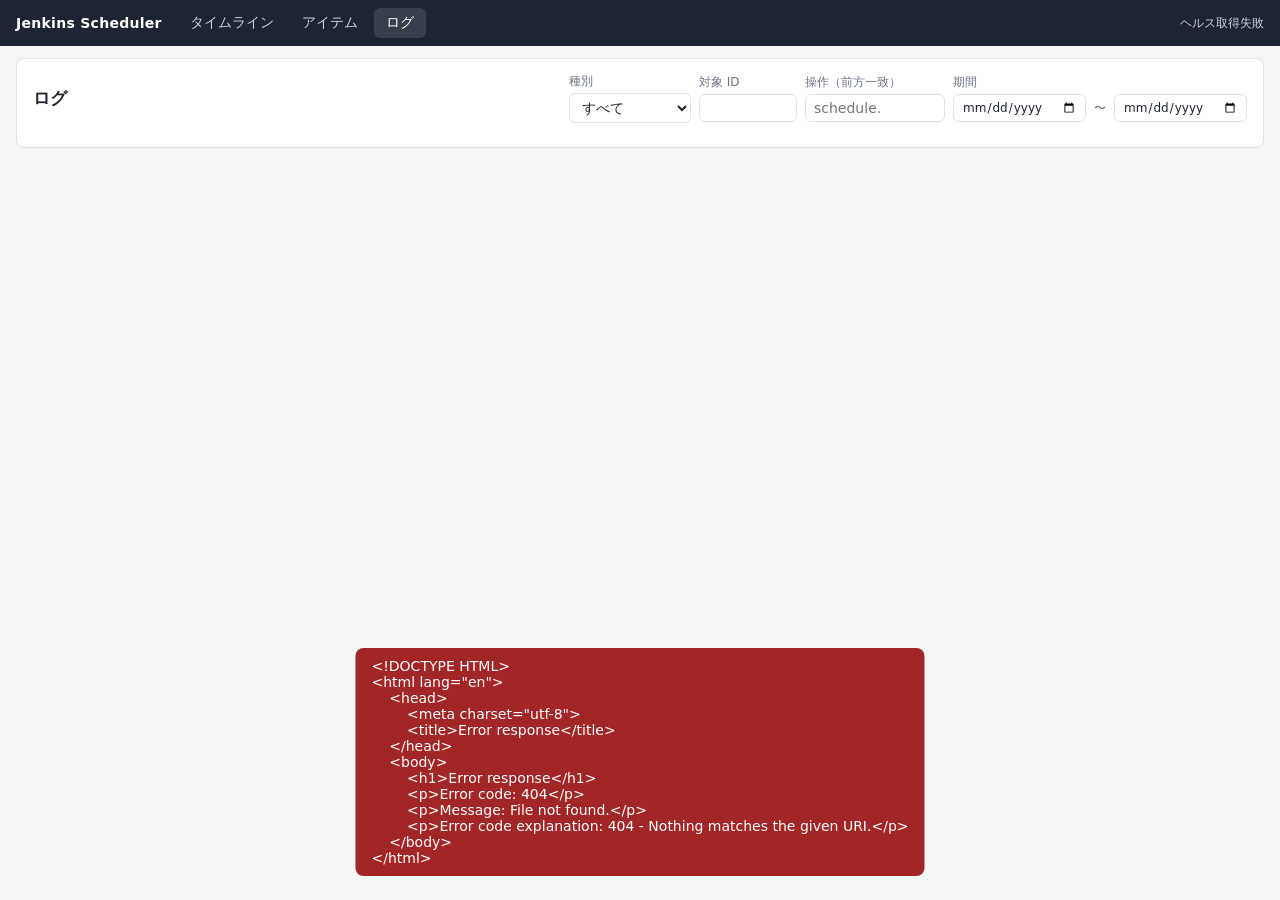
==== static/audit.html @ 4ce23c79 "Jenkins Scheduler の最初のバージョン Jenkins ジョブを決まった時刻にパラメータ付きでキックするツール。 タイムライン（横・縦表示）でスケジュールと自由記入の予定・メモを管理す" ====
<!doctype html>
<html lang="ja">
<head>
  <meta charset="utf-8">
  <meta name="viewport" content="width=device-width, initial-scale=1">
  <title>ログ - Jenkins Scheduler</title>
  <link rel="stylesheet" href="/static/app.css">
</head>
<body class="page-narrow">
  <main>
    <section class="card">
      <div class="card-head">
        <h2>ログ</h2>
        <div class="row wrap">
          <label class="field"><span>種別</span>
            <select id="f-type">
              <option value="">すべて</option>
              <option value="schedule">スケジュール</option>
              <option value="run">run</option>
              <option value="target">アイテム</option>
              <option value="category">カテゴリ</option>
              <option value="system">システム</option>
            </select>
          </label>
          <label class="field"><span>対象 ID</span><input type="number" id="f-target" style="width:7em"></label>
          <label class="field"><span>操作（前方一致）</span><input type="text" id="f-action" placeholder="schedule." style="width:10em"></label>
          <label class="field"><span>期間</span><span class="row"><input type="date" id="f-from"> 〜 <input type="date" id="f-to"></span></label>
        </div>
      </div>
      <div id="audit-list"></div>
    </section>
  </main>
  <script src="/static/common.js"></script>
  <script src="/static/audit.js"></script>
</body>
</html>
---- static/app.css ----
:root {
  --bg: #f5f6f8;
  --panel: #ffffff;
  --fg: #1f2430;
  --muted: #6b7385;
  --line: #dde1e8;
  --accent: #2f6fde;
  --accent-weak: #e8f0fd;
  --danger: #c93a3a;
  --warn: #d99a00;
  --ok: #2e9b55;
  --sat: #eef4ff;
  --sun: #fff0f0;

  --rs-scheduled: #8a94a6;
  --rs-holding: #e8871e;
  --rs-running: #2f6fde;
  --rs-success: #2e9b55;
  --rs-unstable: #e0b400;
  --rs-failure: #d64545;
  --rs-aborted: #555b66;
  --rs-missed: #9b7ccc;
  --rs-cancelled: #c3c8d1;
}

* { box-sizing: border-box; }
[hidden] { display: none !important; }
html, body { margin: 0; height: 100%; }
body {
  font-family: "Segoe UI", "Yu Gothic UI", "Meiryo", "Hiragino Sans", system-ui, sans-serif;
  font-size: 14px;
  color: var(--fg);
  background: var(--bg);
}
a { color: var(--accent); }
code, .mono { font-family: Consolas, "SFMono-Regular", Menlo, monospace; font-size: 12.5px; }
h2 { font-size: 17px; margin: 0; }
h3 { font-size: 14px; margin: 16px 0 6px; }
.muted { color: var(--muted); }
.small { font-size: 12px; }
.pre { white-space: pre-wrap; word-break: break-word; }
.red { color: var(--danger); }
.orange { color: var(--rs-holding); }
.error-text { color: var(--danger); white-space: pre-wrap; }
.ok-text { color: var(--ok); font-weight: 600; }
.hint { color: var(--muted); font-size: 12px; }

/* ---- top bar ---- */
.topbar {
  display: flex; align-items: center; gap: 24px;
  height: 46px; padding: 0 16px;
  background: #1d2433; color: #fff;
}
.brand { font-weight: 700; letter-spacing: .02em; }
.topbar nav { display: flex; gap: 4px; }
.topbar nav a { color: #c9d1e3; text-decoration: none; padding: 6px 12px; border-radius: 6px; }
.topbar nav a.active, .topbar nav a:hover { background: rgba(255,255,255,.12); color: #fff; }
.health { margin-left: auto; font-size: 12px; color: #c9d1e3; display: flex; align-items: center; gap: 6px; cursor: default; }
.dot { width: 8px; height: 8px; border-radius: 50%; display: inline-block; }
.dot.ok { background: #4cd17a; }
.dot.ng { background: #ff5b5b; }
.badge.mock { background: #f0b429; color: #1d2433; font-weight: 700; padding: 1px 6px; border-radius: 4px; font-size: 11px; }

main { padding: 12px 16px; }
.page-narrow main { max-width: 1280px; margin: 0 auto; }

/* ---- controls ---- */
.toolbar { display: flex; align-items: center; gap: 10px; flex-wrap: wrap; margin-bottom: 10px; }
.btn {
  border: 1px solid var(--line); background: #fff; color: var(--fg);
  padding: 5px 12px; border-radius: 6px; cursor: pointer; font: inherit; line-height: 1.4;
}
.btn:hover { background: #f0f2f6; }
.btn:disabled { opacity: .5; cursor: not-allowed; }
.btn.primary { background: var(--accent); border-color: var(--accent); color: #fff; }
.btn.primary:hover { background: #255fc4; }
.btn.danger { color: var(--danger); border-color: #ecc5c5; }
.btn.danger:hover { background: #fdf0f0; }
.btn.small { padding: 2px 8px; font-size: 12px; }
.btn-group { display: inline-flex; }
.btn-group .btn { border-radius: 0; margin-left: -1px; }
.btn-group .btn:first-child { border-radius: 6px 0 0 6px; margin-left: 0; }
.btn-group .btn:last-child { border-radius: 0 6px 6px 0; }
.icon-btn { border: 0; background: transparent; font-size: 22px; line-height: 1; cursor: pointer; color: var(--muted); padding: 0 4px; }
.check { display: inline-flex; align-items: center; gap: 6px; cursor: pointer; }
input[type=text], input[type=date], input[type=time], input[type=datetime-local], input[type=number], input[type=password], select, textarea {
  font: inherit; padding: 5px 8px; border: 1px solid var(--line); border-radius: 6px; background: #fff; color: var(--fg);
}
textarea { width: 100%; resize: vertical; }
input:focus, select:focus, textarea:focus { outline: 2px solid var(--accent-weak); border-color: var(--accent); }
.row { display: flex; align-items: center; gap: 8px; }
.row.wrap { flex-wrap: wrap; }
.actions { display: flex; flex-wrap: wrap; gap: 6px; margin: 10px 0; }
.actions.end { justify-content: flex-end; }

.legend { display: flex; gap: 10px; margin-left: auto; font-size: 12px; color: var(--muted); flex-wrap: wrap; }
.legend-item { display: inline-flex; align-items: center; gap: 4px; }
.legend-dot { width: 10px; height: 10px; border-radius: 50%; display: inline-block; background: var(--c); border: 2px solid var(--c); }
/* タイムライン上の予定の点（白抜き）と同じ見た目にする */
.legend-dot.rs-scheduled { background: #fff; }
.legend-bar { width: 18px; height: 10px; border-radius: 3px; display: inline-block; border: 1.5px dashed #8a94a6; }
.legend-bar.hatch-warning { border: 1.5px solid var(--warn); background: repeating-linear-gradient(-45deg, rgba(230,160,0,.5) 0 3px, #fff4cd 3px 6px); }
.legend-bar.hatch-error { border: 1.5px solid var(--danger); background: repeating-linear-gradient(-45deg, rgba(214,69,69,.5) 0 3px, #fde4e4 3px 6px); }

/* status colors (chip / point / legend) */
.rs-scheduled { --c: var(--rs-scheduled); }
.rs-holding { --c: var(--rs-holding); }
.rs-queued, .rs-running { --c: var(--rs-running); }
.rs-success { --c: var(--rs-success); }
.rs-unstable { --c: var(--rs-unstable); }
.rs-failure { --c: var(--rs-failure); }
.rs-aborted { --c: var(--rs-aborted); }
.rs-skipped, .rs-missed { --c: var(--rs-missed); }
.rs-cancelled { --c: var(--rs-cancelled); }

.chip { display: inline-block; padding: 1px 8px; border-radius: 10px; font-size: 12px; font-weight: 600; background: #eef0f4; color: var(--fg); vertical-align: middle; }
.chip[class*=" rs-"] { background: color-mix(in srgb, var(--c) 16%, #fff); color: color-mix(in srgb, var(--c) 75%, #000); }
.chip.st-draft { background: #eef0f4; color: #555; border: 1px dashed #9aa3b3; }
.chip.st-active { background: #e3f5ea; color: #1f7a41; }
.chip.st-paused { background: #fff3d6; color: #8a6200; }
.chip.st-ended, .chip.st-cancelled { background: #eceef1; color: #777; }

/* ---- timeline ---- */
#timeline { background: var(--panel); border: 1px solid var(--line); border-radius: 8px; overflow: hidden; user-select: none; }
.vis-timeline { border: 0 !important; font-family: inherit; }
.vis-labelset .vis-label { color: var(--fg); }
.vis-label.grp-category { background: #eef1f6; font-weight: 700; }
.vis-label.grp-category .vis-inner { padding: 6px 8px; }
.vis-foreground .vis-group.grp-category, .vis-background .vis-group.grp-category { background: #f7f8fb; }
.vis-label.grp-target .vis-inner { padding: 5px 8px 5px 18px; min-width: 190px; }
.vis-label.disabled { opacity: .5; }
.grp-target-inner { display: flex; align-items: center; gap: 6px; }
.swatch { width: 10px; height: 10px; border-radius: 3px; flex: none; }
.pin { font-size: 10px; opacity: .7; }
.warn-icon { font-size: 12px; cursor: help; }
.warn-icon.err { color: var(--danger); }
.warn-icon.warn { color: var(--warn); }
.vis-item.vis-background.bg-sat { background: var(--sat); }
.vis-item.vis-background.bg-sun { background: var(--sun); }
.vis-time-axis .vis-text { color: var(--muted); }
.vis-current-time { background: var(--danger); width: 2px; }

.vis-item.sched {
  --c: #4e79a7;
  background: color-mix(in srgb, var(--c) 22%, #fff);
  border: 1.5px solid var(--c);
  border-radius: 5px;
  color: var(--fg);
  font-size: 12px;
  min-height: 24px;
}
.vis-item.sched .vis-item-content { padding: 3px 6px; white-space: nowrap; }
.vis-item.sched .ttl { font-weight: 600; }
.vis-item.sched .sub { color: var(--muted); margin-left: 4px; }
.vis-item.sched .inf { font-weight: 700; color: color-mix(in srgb, var(--c) 70%, #000); }
.vis-item.sched .counts { margin-left: 8px; color: var(--muted); font-size: 11px; }
.vis-item.sched .st-tag { font-size: 10px; background: rgba(0,0,0,.08); border-radius: 3px; padding: 0 4px; margin-right: 4px; }
.vis-item.sched.st-draft { background: repeating-linear-gradient(45deg, #fff, #fff 6px, color-mix(in srgb, var(--c) 12%, #fff) 6px, color-mix(in srgb, var(--c) 12%, #fff) 12px); border-style: dashed; }
.vis-item.sched.st-paused { opacity: .7; border-style: dotted; }
.vis-item.sched.st-ended { opacity: .45; }
.vis-item.sched.infinite { border-right-style: dashed; border-top-right-radius: 0; border-bottom-right-radius: 0; }
/* 警告・エラーは網掛け（斜線）で塗りつぶして目立たせる */
.vis-item.sched.has-warning {
  background: repeating-linear-gradient(-45deg, rgba(230, 160, 0, .38) 0 5px, rgba(255, 244, 205, .95) 5px 10px);
  border: 2px solid var(--warn);
}
.vis-item.sched.has-error {
  background: repeating-linear-gradient(-45deg, rgba(214, 69, 69, .40) 0 5px, rgba(253, 228, 228, .95) 5px 10px);
  border: 2px solid var(--danger);
}
.vis-item.sched.has-warning .ttl, .vis-item.sched.has-error .ttl { background: rgba(255,255,255,.85); padding: 0 3px; border-radius: 3px; }
.vis-item.sched.has-error .ttl { color: #8f1f1f; }
.vis-item.sched.vis-selected, .vis-item.sched.is-open { border-color: #1d2433; box-shadow: 0 0 0 2px rgba(47,111,222,.35); z-index: 3; }
.vis-item.sched.new-range { --c: var(--accent); border-style: dashed; background: var(--accent-weak); }
.badge-dot { display: inline-flex; align-items: center; justify-content: center; width: 15px; height: 15px; border-radius: 50%; font-size: 10px; font-weight: 800; color: #fff; margin-right: 4px; vertical-align: 1px; }
.badge-dot.error { background: var(--danger); }
.badge-dot.warning { background: var(--warn); }

.vis-item.vis-point.run { border: 0; background: transparent; }
.vis-item.vis-point.run .vis-dot { border-color: var(--c); background: var(--c); border-width: 5px; border-radius: 6px; top: 0; }
.vis-item.vis-point.run.rs-scheduled .vis-dot { background: #fff; border-width: 2px; padding: 3px; }
.vis-item.vis-point.run.rs-running .vis-dot, .vis-item.vis-point.run.rs-queued .vis-dot { animation: pulse 1.2s infinite; }
.vis-item.vis-point.run .vis-item-content { display: none; }
@keyframes pulse { 50% { opacity: .35; } }
.vis-tooltip { font-family: inherit !important; font-size: 12px !important; border-radius: 6px !important; padding: 6px 8px !important; box-shadow: 0 4px 14px rgba(0,0,0,.15) !important; }

/* ---- side panel ---- */
.panel {
  position: fixed; top: 46px; right: 0; bottom: 0; width: min(560px, 100vw);
  background: var(--panel); border-left: 1px solid var(--line);
  box-shadow: -8px 0 24px rgba(0,0,0,.08); overflow-y: auto; padding: 14px 18px 40px; z-index: 20;
}
.panel.hidden { display: none; }
.panel-header { display: flex; justify-content: space-between; align-items: flex-start; gap: 12px; }
.tabs { display: flex; gap: 2px; border-bottom: 1px solid var(--line); margin-top: 10px; }
.tab { border: 0; background: transparent; padding: 8px 14px; cursor: pointer; font: inherit; color: var(--muted); border-bottom: 2px solid transparent; }
.tab.active { color: var(--accent); border-bottom-color: var(--accent); font-weight: 600; }
.panel-body { padding-top: 12px; }

.form { display: flex; flex-direction: column; gap: 10px; }
.field { display: flex; flex-direction: column; gap: 3px; }
.field > span { font-size: 12px; color: var(--muted); }
.subsection { border-left: 3px solid var(--accent-weak); padding-left: 10px; display: flex; flex-direction: column; gap: 6px; }
.cron-preview ol { margin: 4px 0 0; padding-left: 22px; font-family: Consolas, Menlo, monospace; font-size: 12.5px; }
.kv { display: grid; grid-template-columns: max-content 1fr; gap: 4px 14px; margin: 6px 0 12px; font-size: 13px; }
.kv dt { color: var(--muted); }
.kv dd { margin: 0; }

.issues { list-style: none; padding: 0; margin: 8px 0; display: flex; flex-direction: column; gap: 4px; }
.issues li { padding: 6px 10px; border-radius: 5px; font-size: 12.5px; border-left: 4px solid transparent; }
.issue-error { background: repeating-linear-gradient(-45deg, #fde4e4 0 6px, #fbd3d3 6px 12px); color: #7d1717; border-left-color: var(--danger); }
.issue-warning { background: repeating-linear-gradient(-45deg, #fff4cd 0 6px, #ffeaa8 6px 12px); color: #5e4500; border-left-color: var(--warn); }
.issue-info { border-left-color: #8fb0e0; }
.issue-info { background: #eef3fb; color: #2b4a7a; }

.param { border: 1px solid var(--line); border-radius: 6px; padding: 8px 10px; margin-bottom: 8px; display: flex; flex-direction: column; gap: 5px; }
.param.has-error { border-color: #e7a3a3; }
.param.has-warning { border-color: #ecd28a; }
.param-head { display: flex; align-items: baseline; gap: 8px; flex-wrap: wrap; }
.param-input { width: 100%; }
.param-input.is-default { color: var(--muted); background: #fafbfc; }
.param-foot code.preview { background: var(--accent-weak); padding: 0 4px; border-radius: 3px; }
.vars { margin: 10px 0; }
.vars summary { cursor: pointer; color: var(--accent); }

.table { width: 100%; border-collapse: collapse; }
.table th, .table td { text-align: left; padding: 6px 8px; border-bottom: 1px solid var(--line); vertical-align: top; }
.table th { font-size: 12px; color: var(--muted); font-weight: 600; background: #fafbfc; }
.table.small td, .table.small th { padding: 4px 6px; font-size: 12.5px; }
.table tr.focus td { background: #fff8db; }
.table.runs td:last-child { white-space: nowrap; }

/* ---- modal ---- */
.modal-backdrop { position: fixed; inset: 0; background: rgba(20,25,35,.38); display: flex; align-items: flex-start; justify-content: center; padding: 60px 16px; z-index: 50; overflow-y: auto; }
.modal { background: #fff; border-radius: 10px; width: min(620px, 100%); box-shadow: 0 20px 60px rgba(0,0,0,.25); }
.modal-header { display: flex; justify-content: space-between; align-items: center; padding: 14px 18px; border-bottom: 1px solid var(--line); }
.modal-body { padding: 14px 18px; max-height: calc(100vh - 220px); overflow-y: auto; }
.modal-footer { display: flex; justify-content: flex-end; gap: 8px; padding: 12px 18px; border-top: 1px solid var(--line); }

#toast { position: fixed; left: 50%; bottom: 24px; transform: translateX(-50%) translateY(20px); background: #1d2433; color: #fff; padding: 10px 16px; border-radius: 8px; opacity: 0; pointer-events: none; transition: all .2s; z-index: 100; max-width: min(720px, 90vw); white-space: pre-wrap; }
#toast.show { opacity: 1; transform: translateX(-50%); }
#toast.error { background: #a32626; }

/* ---- targets / audit ---- */
.card { background: var(--panel); border: 1px solid var(--line); border-radius: 8px; padding: 14px 16px; margin-bottom: 14px; }
.card h2 { margin-bottom: 10px; }
.card-head { display: flex; align-items: center; gap: 10px; justify-content: space-between; margin-bottom: 10px; }
.card-head h2 { margin: 0; }
.job-results { max-height: 220px; overflow-y: auto; border: 1px solid var(--line); border-radius: 6px; margin-top: 6px; }
.job-results div { padding: 5px 10px; cursor: pointer; font-family: Consolas, Menlo, monospace; font-size: 12.5px; }
.job-results div:hover { background: var(--accent-weak); }
.job-results div.registered { color: var(--muted); cursor: default; }
.targets-table input[type=text] { width: 100%; min-width: 120px; }
.targets-table input[type=color] { width: 32px; height: 26px; padding: 0; border: 1px solid var(--line); border-radius: 4px; background: #fff; }
.cat-row { display: flex; align-items: center; gap: 8px; padding: 4px 0; }
.cat-title td { background: #eef1f6; font-weight: 700; }
.status-ok { color: var(--ok); }
.status-err { color: var(--danger); }
.status-warn { color: var(--warn); }
details.json summary { cursor: pointer; color: var(--accent); }
details.json pre { margin: 4px 0 0; font-size: 12px; background: #f6f7f9; padding: 6px 8px; border-radius: 4px; max-width: 640px; overflow-x: auto; }

@media (max-width: 800px) {
  .hint { display: none; }
  .legend { margin-left: 0; }
}
.table-wrap { overflow-x: auto; }
.btn, .table th, .chip { white-space: nowrap; }
.targets-table td.small { white-space: nowrap; }
.targets-table td.mono { word-break: break-all; min-width: 160px; }
.targets-table td .small { white-space: nowrap; }
.audit-table td:nth-child(-n+4) { white-space: nowrap; }
.audit-table details.json summary { word-break: break-all; }

/* アイテムの予定一覧 */
.vis-label.grp-target { cursor: pointer; }
.vis-label.grp-target:hover { background: var(--accent-weak); }
.back-link { color: var(--muted); text-decoration: none; }
.back-link:hover { color: var(--accent); text-decoration: underline; }
.sched-list { display: flex; flex-direction: column; gap: 6px; }
.sched-row {
  --c: #8a94a6;
  text-align: left; font: inherit; color: var(--fg); cursor: pointer;
  background: #fff; border: 1px solid var(--line); border-left: 4px solid var(--c);
  border-radius: 6px; padding: 8px 10px; display: flex; flex-direction: column; gap: 3px;
}
.sched-row:hover { background: #f7f9fc; border-color: var(--accent); border-left-color: var(--c); }
.sched-row.st-draft { border-left-style: dashed; }
.sched-row.st-ended, .sched-row.st-cancelled { opacity: .6; }
.sched-row-head { display: flex; align-items: center; gap: 8px; }
tr.clickable { cursor: pointer; }
tr.clickable:hover td { background: #f7f9fc; }

/* ---- 表示切り替えスイッチ ---- */
.switch { display: inline-flex; align-items: center; gap: 8px; cursor: pointer; user-select: none; }
.switch input { position: absolute; opacity: 0; width: 0; height: 0; }
.switch-track { width: 34px; height: 20px; border-radius: 10px; background: #c9cfd9; position: relative; transition: background .15s; flex: none; }
.switch-thumb { position: absolute; top: 2px; left: 2px; width: 16px; height: 16px; border-radius: 50%; background: #fff; box-shadow: 0 1px 2px rgba(0,0,0,.25); transition: transform .15s; }
.switch input:checked + .switch-track { background: var(--accent); }
.switch input:checked + .switch-track .switch-thumb { transform: translateX(14px); }
.switch input:focus-visible + .switch-track { outline: 2px solid var(--accent); outline-offset: 2px; }

/* ---- 縦表示（行=日付・列=アイテム） ---- */
#vgrid { background: var(--panel); border: 1px solid var(--line); border-radius: 8px; overflow: auto; user-select: none; }
.v-table { border-collapse: separate; border-spacing: 0; min-width: 100%; font-size: 12px; }
.v-table thead th { position: sticky; background: #f3f5f9; z-index: 3; border-bottom: 1px solid var(--line); font-weight: 600; white-space: nowrap; }
.v-table thead tr:first-child th { top: 0; height: 30px; }
.v-table thead tr:nth-child(2) th { top: 30px; }
.v-corner { left: 0; z-index: 5 !important; width: 96px; min-width: 96px; text-align: left; padding: 0 10px; border-right: 1px solid var(--line); }
.v-cat-head { cursor: pointer; text-align: left; padding: 0 10px; background: #e9edf4 !important; border-left: 1px solid var(--line); }
.v-cat-head.collapsed, .v-collapsed-cell { min-width: 92px; width: 1%; } /* 余った幅は展開している列に回す */
.v-cat-head.collapsed { white-space: nowrap; padding: 4px 10px; vertical-align: middle; }
.v-item-head { min-width: 150px; padding: 6px 8px; text-align: left; cursor: pointer; border-left: 1px solid var(--line); }
.v-item-head:hover { background: var(--accent-weak) !important; }
.v-item-head.disabled { opacity: .5; }
.v-item-head .swatch { display: inline-block; margin-right: 5px; vertical-align: -1px; }
.v-item-name { font-weight: 600; }

.v-date { position: sticky; left: 0; z-index: 2; background: #fff; text-align: left; padding: 4px 10px; font-weight: 600; white-space: nowrap; border-right: 1px solid var(--line); border-top: 1px solid #eef0f4; vertical-align: top; }
.v-dow { font-weight: 400; color: var(--muted); margin-left: 2px; }
.v-month { display: block; font-size: 10.5px; color: var(--muted); font-weight: 600; }
.v-today { display: inline-block; margin-left: 4px; font-size: 10px; background: var(--danger); color: #fff; border-radius: 3px; padding: 0 4px; vertical-align: 1px; }
tr.sat .v-date, tr.sat td.v-cell { background: var(--sat); }
tr.sun .v-date, tr.sun td.v-cell { background: var(--sun); }
tr.sun .v-dow { color: var(--danger); }
tr.sat .v-dow { color: var(--accent); }
tr.today .v-date { box-shadow: inset 3px 0 0 var(--danger); }
tr.today td.v-cell { box-shadow: inset 0 1px 0 rgba(201,58,58,.45), inset 0 -1px 0 rgba(201,58,58,.45); }
tr.month-start .v-date, tr.month-start td { border-top: 2px solid #c9cfd9; }

td.v-cell { position: relative; min-width: 150px; height: 28px; padding: 3px 4px; vertical-align: top; border-left: 1px solid #eef0f4; border-top: 1px solid #eef0f4; background: #fff; }
td.v-cell.disabled { opacity: .55; }
td.v-cell.sel { background: var(--accent-weak) !important; box-shadow: inset 2px 0 0 var(--accent), inset -2px 0 0 var(--accent); }
td.v-collapsed-cell { border-left: 1px solid var(--line); border-top: 1px solid #eef0f4; background: #f4f6f9; cursor: pointer; text-align: center; vertical-align: top; padding: 4px 2px; }
td.v-collapsed-cell:hover { background: var(--accent-weak); }
.v-sum { display: inline-block; font-size: 11px; font-weight: 600; padding: 0 6px; border-radius: 9px; background: color-mix(in srgb, var(--c) 16%, #fff); color: color-mix(in srgb, var(--c) 75%, #000); }

.v-stripe { position: absolute; top: -1px; bottom: -1px; width: 7px; background: var(--c, #8a94a6); cursor: pointer; z-index: 1; }
.v-stripe.is-start { top: 3px; border-top-left-radius: 4px; border-top-right-radius: 4px; }
.v-stripe.is-end { bottom: 3px; border-bottom-left-radius: 4px; border-bottom-right-radius: 4px; }
.v-stripe.st-draft { background: repeating-linear-gradient(180deg, var(--c, #8a94a6) 0 4px, transparent 4px 7px); }
.v-stripe.st-paused { opacity: .55; }
.v-stripe.st-ended { opacity: .35; }
.v-stripe:hover { filter: brightness(.85); }
.v-content { display: flex; flex-direction: column; gap: 2px; }
.v-label { display: inline-block; align-self: flex-start; max-width: 100%; overflow: hidden; text-overflow: ellipsis; white-space: nowrap; font-weight: 600; padding: 0 5px; border-radius: 4px; cursor: pointer; background: color-mix(in srgb, var(--c, #8a94a6) 18%, #fff); border: 1px solid color-mix(in srgb, var(--c, #8a94a6) 60%, #fff); }
.v-label.st-draft { border-style: dashed; background: #fff; }
.v-label:hover { border-color: #1d2433; }
.v-label .badge-dot { width: 13px; height: 13px; font-size: 9px; margin-right: 3px; }
.v-label .st-tag { font-size: 10px; background: rgba(0,0,0,.08); border-radius: 3px; padding: 0 3px; margin-right: 3px; font-weight: 400; }
.v-runs { display: flex; flex-wrap: wrap; gap: 3px; }
.v-run { display: inline-flex; align-items: center; gap: 2px; font-family: Consolas, Menlo, monospace; font-size: 11px; padding: 0 4px 0 3px; border-radius: 9px; cursor: pointer; background: color-mix(in srgb, var(--c) 15%, #fff); color: color-mix(in srgb, var(--c) 70%, #000); }
.v-run::before { content: ""; width: 7px; height: 7px; border-radius: 50%; background: var(--c); border: 1.5px solid var(--c); box-sizing: border-box; }
.v-run.rs-scheduled { background: #f3f4f7; color: var(--muted); }
.v-run.rs-scheduled::before { background: #fff; }
.v-run.rs-running::before, .v-run.rs-queued::before { animation: pulse 1.2s infinite; }
.v-run:hover { outline: 1px solid var(--c); }
.v-more { font-size: 11px; color: var(--accent); cursor: pointer; padding: 0 3px; }

/* 自由記入アイテム */
.kind-tag { display: inline-block; font-family: inherit; font-size: 11px; padding: 0 6px; border-radius: 4px; background: #eef0f4; color: var(--muted); }
.kind-tag.memo { background: #f3eefb; color: #6b4fa0; }
.memo-icon { font-size: 11px; margin-left: 2px; }
/* 自由記入の予定: 付箋のような見た目。過ぎた予定は薄く */
.vis-item.sched.memo { border-style: solid; border-width: 1px; border-left-width: 4px; background: color-mix(in srgb, var(--c) 10%, #fffdf3); }
.vis-item.sched.memo .ttl { font-weight: 600; }
.vis-item.sched.memo.past, .sched-row.past { opacity: .5; }
.v-label.memo { background: color-mix(in srgb, var(--c, #8a94a6) 10%, #fffdf3); font-weight: 500; }
.v-stripe.memo { width: 5px; opacity: .7; }

/* 警告・エラーのあるアイテムの行（横表示の行見出しと行全体、縦表示の列見出し、アイテム一覧の行） */
.vis-label.grp-target.alert-warning, .v-item-head.alert-warning, .targets-table tr.alert-warning td {
  background: repeating-linear-gradient(-45deg, #fff4cd 0 6px, #ffeaa8 6px 12px) !important;
}
.vis-label.grp-target.alert-error, .v-item-head.alert-error, .targets-table tr.alert-error td {
  background: repeating-linear-gradient(-45deg, #fde4e4 0 6px, #fbcfcf 6px 12px) !important;
}
.vis-label.grp-target.alert-warning { box-shadow: inset 4px 0 0 var(--warn); }
.vis-label.grp-target.alert-error { box-shadow: inset 4px 0 0 var(--danger); }
.vis-foreground .vis-group.alert-warning { background: rgba(255, 234, 168, .22); }
.vis-foreground .vis-group.alert-error { background: rgba(251, 207, 207, .28); }
.v-item-head.alert-warning { box-shadow: inset 0 -3px 0 var(--warn); }
.v-item-head.alert-error { box-shadow: inset 0 -3px 0 var(--danger); }
/* 縦表示: 警告・エラーのある予定の帯とラベル */
.v-stripe.has-warning { background: repeating-linear-gradient(180deg, var(--warn) 0 4px, #fff4cd 4px 8px); width: 9px; }
.v-stripe.has-error { background: repeating-linear-gradient(180deg, var(--danger) 0 4px, #fde4e4 4px 8px); width: 9px; }
.v-label.has-warning { background: repeating-linear-gradient(-45deg, #fff4cd 0 5px, #ffeaa8 5px 10px); border: 1.5px solid var(--warn); }
.v-label.has-error { background: repeating-linear-gradient(-45deg, #fde4e4 0 5px, #fbcfcf 5px 10px); border: 1.5px solid var(--danger); color: #7d1717; }

/* 保留のバッジと一覧 */
.holding-badge { margin-left: auto; border: 0; cursor: pointer; font: inherit; font-size: 12.5px; font-weight: 700; color: #fff; padding: 4px 12px; border-radius: 14px; background: repeating-linear-gradient(-45deg, #c93a3a 0 6px, #b02e2e 6px 12px); box-shadow: 0 0 0 2px rgba(255,255,255,.25); animation: pulse 1.6s infinite; }
.holding-badge:hover { animation: none; filter: brightness(1.1); }
.holding-badge[hidden] + .health { margin-left: auto; }
.holding-badge:not([hidden]) + .health { margin-left: 16px; }
.modal.wide { width: min(980px, 100%); }
.holding-table td.holding-reason { max-width: 380px; color: #7d1717; }
.btn.danger-armed { background: var(--danger) !important; border-color: var(--danger) !important; color: #fff !important; }
.holding-section { border: 2px solid var(--danger); border-radius: 8px; padding: 8px 10px; margin: 10px 0; background: repeating-linear-gradient(-45deg, #fff 0 8px, #fdf0f0 8px 16px); }
.holding-section h3 { margin: 0 0 6px; color: #7d1717; }
.hold-tag { display: inline-block; font-size: 10.5px; font-weight: 700; color: #fff; background: var(--danger); border-radius: 3px; padding: 0 4px; margin-right: 4px; }
.holding-note { margin: 8px 0; padding: 8px 10px; border-radius: 6px; border-left: 4px solid var(--danger); background: repeating-linear-gradient(-45deg, #fde4e4 0 6px, #fbd3d3 6px 12px); color: #7d1717; font-weight: 600; font-size: 13px; }
.holding-note a { margin-left: 8px; font-weight: 400; }

/* ログイン画面 */
.page-login { background: #1d2433; }
.login-wrap { min-height: 100vh; display: flex; align-items: center; justify-content: center; padding: 16px; }
.login-card { background: #fff; border-radius: 12px; padding: 28px 28px 24px; width: min(380px, 100%); display: flex; flex-direction: column; gap: 12px; box-shadow: 0 20px 60px rgba(0,0,0,.35); }
.login-card h1 { font-size: 20px; margin: 0; }
.login-card .btn { padding: 8px; font-size: 15px; }
/* ヘッダーの利用者表示 */
.userbox { display: flex; align-items: center; gap: 8px; font-size: 12px; color: #c9d1e3; margin-left: 14px; }
.userbox .role { background: rgba(255,255,255,.14); border-radius: 10px; padding: 1px 8px; }
.userbox button { background: transparent; border: 1px solid rgba(255,255,255,.35); color: #fff; border-radius: 6px; padding: 2px 8px; cursor: pointer; font: inherit; }
.readonly-note { margin: 0 0 10px; padding: 6px 10px; border-radius: 6px; background: #eef3fb; color: #2b4a7a; font-size: 12.5px; }
/* ヘッダーは折り返さない（狭い画面ではヘルス表示を省く） */
.topbar { gap: 16px; }
.topbar .brand, .topbar nav a, .userbox span, .userbox button, .holding-badge { white-space: nowrap; }
@media (max-width: 980px) { .topbar .health { display: none; } .userbox { margin-left: auto; } .holding-badge:not([hidden]) + .health + .userbox { margin-left: 12px; } }
input:disabled, select:disabled, textarea:disabled { background: #f4f5f7; color: #5b6170; cursor: not-allowed; }
.userbox .role.admin { background: #f0b429; color: #1d2433; font-weight: 700; }
.userbox .login-link { color: #fff; border: 1px solid rgba(255,255,255,.35); border-radius: 6px; padding: 2px 10px; text-decoration: none; white-space: nowrap; }
.userbox .login-link:hover { background: rgba(255,255,255,.12); }
#login-back { text-align: center; }
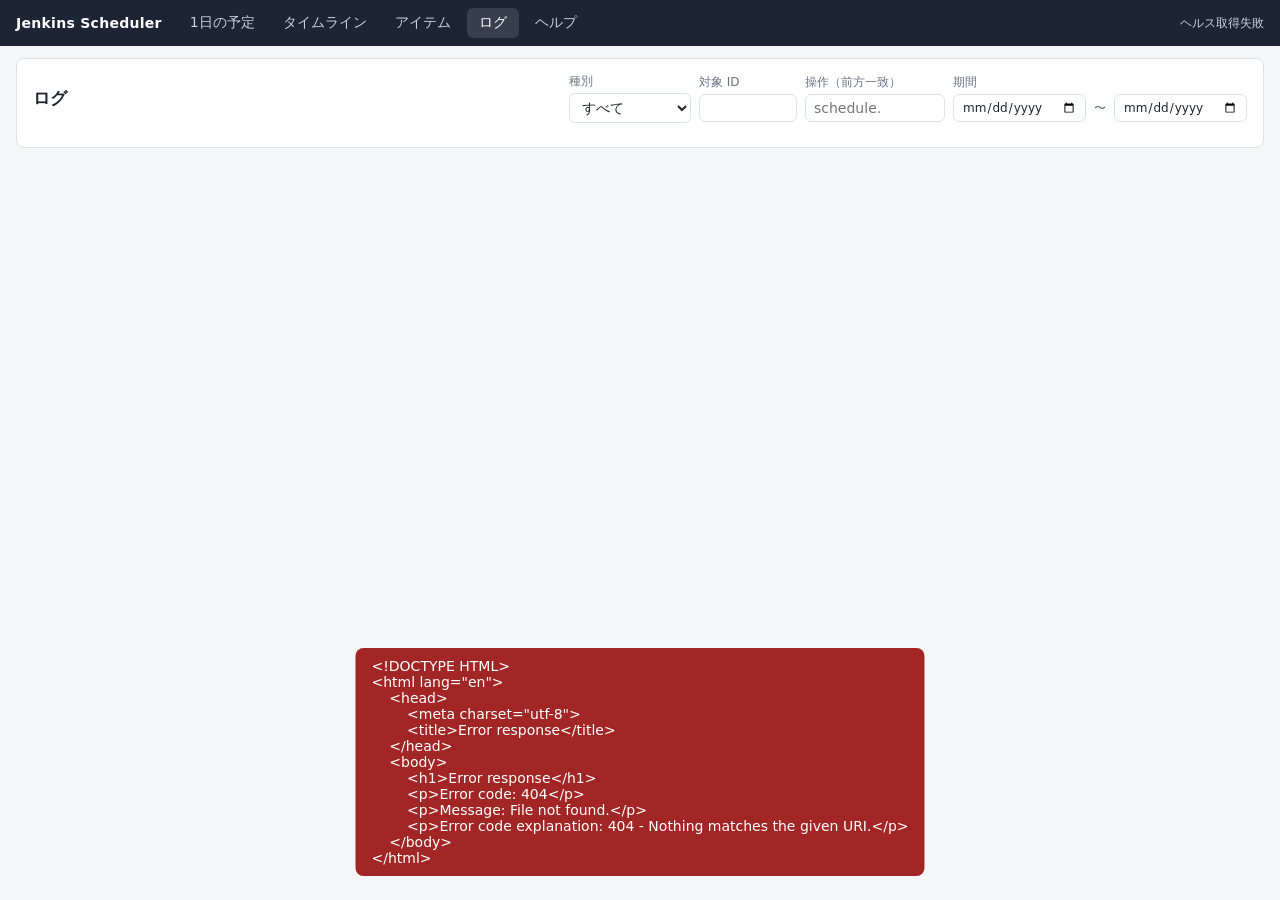
==== commit 3fe14bb0: "「スケジュール」の呼び名を「スケジューラ」にする（テキストの「予定」はそのまま） Co-Authored-By: Claude Opus 5.5 <noreply@anthropic.com>" ====
--- a/static/audit.html
+++ b/static/audit.html
@@ -15,7 +15,7 @@
           <label class="field"><span>種別</span>
             <select id="f-type">
               <option value="">すべて</option>
-              <option value="schedule">スケジュール</option>
+              <option value="schedule">スケジューラ</option>
               <option value="run">run</option>
               <option value="target">アイテム</option>
               <option value="category">カテゴリ</option>
--- a/static/app.css
+++ b/static/app.css
@@ -16,7 +16,7 @@
   --rs-holding: #e8871e;
   --rs-running: #2f6fde;
   --rs-success: #2e9b55;
-  --rs-unstable: #e0b400;
+  --rs-unstable: #c2489e; /* 保留（オレンジ）と区別しやすい色 */
   --rs-failure: #d64545;
   --rs-aborted: #555b66;
   --rs-missed: #9b7ccc;
@@ -128,6 +128,8 @@
 .vis-label.grp-category .vis-inner { padding: 6px 8px; }
 .vis-foreground .vis-group.grp-category, .vis-background .vis-group.grp-category { background: #f7f8fb; }
 .vis-label.grp-target .vis-inner { padding: 5px 8px 5px 18px; min-width: 190px; }
+/* vis は入れ子の行のラベルを階層に応じて灰色にする（しかも後から style を差し込む）ので、無効と紛らわしくないよう詳細度を上げて白にする */
+.vis-labelset .vis-label.vis-nested-group.grp-target { background-color: #fff; }
 .vis-label.disabled { opacity: .5; }
 .grp-target-inner { display: flex; align-items: center; gap: 6px; }
 .swatch { width: 10px; height: 10px; border-radius: 3px; flex: none; }
@@ -274,7 +276,7 @@
 
 /* アイテムの予定一覧 */
 .vis-label.grp-target { cursor: pointer; }
-.vis-label.grp-target:hover { background: var(--accent-weak); }
+.vis-labelset .vis-label.vis-nested-group.grp-target:hover { background: var(--accent-weak); }
 .back-link { color: var(--muted); text-decoration: none; }
 .back-link:hover { color: var(--accent); text-decoration: underline; }
 .sched-list { display: flex; flex-direction: column; gap: 6px; }
@@ -324,8 +326,11 @@
 tr.sun .v-date, tr.sun td.v-cell { background: var(--sun); }
 tr.sun .v-dow { color: var(--danger); }
 tr.sat .v-dow { color: var(--accent); }
-tr.today .v-date { box-shadow: inset 3px 0 0 var(--danger); }
-tr.today td.v-cell { box-shadow: inset 0 1px 0 rgba(201,58,58,.45), inset 0 -1px 0 rgba(201,58,58,.45); }
+/* 選んだ日（既定は今日）の行。「今日」の印（.v-today）は今日の行に付ける */
+tr.focus .v-date { box-shadow: inset 3px 0 0 var(--danger); }
+tr.focus td.v-cell { box-shadow: inset 0 1px 0 rgba(201,58,58,.45), inset 0 -1px 0 rgba(201,58,58,.45); }
+th.v-date[data-day] { cursor: pointer; }
+th.v-date[data-day]:hover { background: var(--accent-weak); }
 tr.month-start .v-date, tr.month-start td { border-top: 2px solid #c9cfd9; }
 
 td.v-cell { position: relative; min-width: 150px; height: 28px; padding: 3px 4px; vertical-align: top; border-left: 1px solid #eef0f4; border-top: 1px solid #eef0f4; background: #fff; }
@@ -357,11 +362,11 @@
 .v-run:hover { outline: 1px solid var(--c); }
 .v-more { font-size: 11px; color: var(--accent); cursor: pointer; padding: 0 3px; }
 
-/* 自由記入アイテム */
+/* テキストのアイテム */
 .kind-tag { display: inline-block; font-family: inherit; font-size: 11px; padding: 0 6px; border-radius: 4px; background: #eef0f4; color: var(--muted); }
 .kind-tag.memo { background: #f3eefb; color: #6b4fa0; }
 .memo-icon { font-size: 11px; margin-left: 2px; }
-/* 自由記入の予定: 付箋のような見た目。過ぎた予定は薄く */
+/* 予定: 付箋のような見た目。過ぎた予定は薄く */
 .vis-item.sched.memo { border-style: solid; border-width: 1px; border-left-width: 4px; background: color-mix(in srgb, var(--c) 10%, #fffdf3); }
 .vis-item.sched.memo .ttl { font-weight: 600; }
 .vis-item.sched.memo.past, .sched-row.past { opacity: .5; }
@@ -369,10 +374,10 @@
 .v-stripe.memo { width: 5px; opacity: .7; }
 
 /* 警告・エラーのあるアイテムの行（横表示の行見出しと行全体、縦表示の列見出し、アイテム一覧の行） */
-.vis-label.grp-target.alert-warning, .v-item-head.alert-warning, .targets-table tr.alert-warning td {
+.vis-label.grp-target.alert-warning, .v-item-head.alert-warning, .targets-table tr.alert-warning td, .schedule-table tr.alert-warning > td {
   background: repeating-linear-gradient(-45deg, #fff4cd 0 6px, #ffeaa8 6px 12px) !important;
 }
-.vis-label.grp-target.alert-error, .v-item-head.alert-error, .targets-table tr.alert-error td {
+.vis-label.grp-target.alert-error, .v-item-head.alert-error, .targets-table tr.alert-error td, .schedule-table tr.alert-error > td {
   background: repeating-linear-gradient(-45deg, #fde4e4 0 6px, #fbcfcf 6px 12px) !important;
 }
 .vis-label.grp-target.alert-warning { box-shadow: inset 4px 0 0 var(--warn); }
@@ -421,3 +426,117 @@
 .userbox .login-link { color: #fff; border: 1px solid rgba(255,255,255,.35); border-radius: 6px; padding: 2px 10px; text-decoration: none; white-space: nowrap; }
 .userbox .login-link:hover { background: rgba(255,255,255,.12); }
 #login-back { text-align: center; }
+
+/* 公開デモの案内 */
+.demo-banner { background: #fff4cd; color: #5e4500; font-size: 12.5px; padding: 6px 16px; border-bottom: 1px solid #ecd28a; }
+.demo-banner code { background: rgba(255,255,255,.7); padding: 0 4px; border-radius: 3px; }
+
+/* 色の選択 */
+.color-picker { position: relative; display: inline-block; }
+.color-btn { width: 34px; height: 28px; padding: 3px; border: 1px solid var(--line); border-radius: 6px; background: #fff; cursor: pointer; display: inline-flex; }
+.color-btn:hover { border-color: var(--accent); }
+.color-btn:disabled { cursor: not-allowed; opacity: .6; }
+.color-swatch { flex: 1; border-radius: 3px; }
+.color-pop { position: fixed; z-index: 60; background: #fff; border: 1px solid var(--line); border-radius: 8px; padding: 10px; box-shadow: 0 8px 24px rgba(0,0,0,.15); width: 220px; }
+.color-chips { display: grid; grid-template-columns: repeat(5, 1fr); gap: 6px; }
+.color-chip { width: 32px; height: 32px; border-radius: 6px; border: 2px solid transparent; cursor: pointer; padding: 0; }
+.color-chip:hover { transform: scale(1.08); }
+.color-chip.selected { border-color: #1d2433; box-shadow: inset 0 0 0 2px #fff; }
+.color-other { display: flex; align-items: center; gap: 8px; margin-top: 10px; font-size: 12px; color: var(--muted); cursor: pointer; }
+.color-other .color-native { width: 28px; height: 22px; padding: 0; border: 1px solid var(--line); border-radius: 4px; background: #fff; }
+
+/* アイテム一覧: カテゴリの下のアイテムを字下げして、どのカテゴリに属するか分かるようにする */
+.targets-table tbody tr.cat-title td { padding-left: 10px; border-top: 2px solid #d5dae3; }
+.targets-table tbody tr:not(.cat-title) td:first-child { padding-left: 34px; box-shadow: inset 18px 0 0 #fff, inset 20px 0 0 #c9d1de; }
+.targets-table tbody tr.alert-warning:not(.cat-title) td:first-child,
+.targets-table tbody tr.alert-error:not(.cat-title) td:first-child { box-shadow: inset 20px 0 0 rgba(255,255,255,.75), inset 22px 0 0 #c9d1de; }
+
+/* 凡例で状態ごとに丸の表示を切り替える */
+.legend-toggle { border: 1px solid transparent; background: transparent; font: inherit; color: inherit; padding: 1px 6px; border-radius: 10px; cursor: pointer; }
+.legend-toggle:hover:not(:disabled) { border-color: var(--line); background: #fff; }
+.legend-toggle.off { opacity: .45; text-decoration: line-through; }
+.legend-toggle:disabled { cursor: default; opacity: .35; }
+
+/* カテゴリをまとめて開閉するボタン（名前の列の上・縦表示の「日付」欄） */
+#timeline { position: relative; }
+.collapse-toggle { font: inherit; font-size: 12px; color: var(--fg); background: #fff; border: 1px solid var(--line); border-radius: 6px; padding: 2px 8px; cursor: pointer; white-space: nowrap; }
+.collapse-toggle:hover { background: var(--accent-weak); border-color: var(--accent); }
+.collapse-toggle.tl-corner { position: absolute; left: 10px; top: 10px; z-index: 5; }
+.v-corner .collapse-toggle { font-weight: 400; }
+.legend-sep { width: 1px; height: 14px; background: var(--line); margin: 0 4px; }
+
+
+/* ヘルプ */
+.help h3 { margin-top: 18px; }
+.help .table th { width: 30%; white-space: normal; font-size: 13px; color: var(--fg); background: #fafbfc; font-weight: 600; }
+.help .table thead th { width: auto; }
+.help .legend-dot, .help .legend-bar { vertical-align: -1px; margin-right: 4px; }
+.help-toc { display: flex; flex-wrap: wrap; gap: 6px 14px; margin-top: 8px; }
+.help-toc a { text-decoration: none; }
+.help-toc a:hover { text-decoration: underline; }
+.faq dt { font-weight: 700; margin-top: 12px; }
+.faq dd { margin: 4px 0 0 0; color: #3a4150; }
+section.help { scroll-margin-top: 12px; }
+
+/* 1日の予定 */
+.day-head { flex-wrap: wrap; gap: 8px; }
+.day-head h2 { display: flex; align-items: center; gap: 8px; }
+.day-nav { gap: 6px; align-items: center; }
+.day-nav input[type="date"], .day-nav input[type="time"] { font-size: 14px; padding: 5px 8px; }
+.day-start { display: flex; align-items: center; gap: 4px; margin-left: 6px; font-size: 13px; color: var(--muted, #5b6170); }
+.day-table .next-day { color: #8a5a00; font-size: 11px; font-weight: 700; }
+.page-day h3 { margin-top: 18px; }
+.day-table td:first-child { width: 6em; white-space: nowrap; font-variant-numeric: tabular-nums; }
+.day-table .swatch { display: inline-block; margin-right: 6px; vertical-align: -1px; }
+.day-table .legend-dot { vertical-align: -1px; }
+.day-table tr.planned.off td { color: #8a94a6; }
+.day-table tr.now-line td { padding: 2px 8px; border-top: 2px solid var(--danger); color: var(--danger); font-size: 12px; font-weight: 700; background: none; }
+.today-tag { font-size: 12px; font-weight: 700; color: #fff; background: var(--danger); border-radius: 4px; padding: 1px 6px; }
+.day-memos { list-style: none; margin: 0; padding: 0; display: grid; gap: 8px; }
+.day-memos li { border: 1px solid var(--line); border-radius: 6px; padding: 8px 10px; }
+.day-memo-head { display: flex; align-items: center; gap: 6px; flex-wrap: wrap; }
+.day-memo-head .swatch { display: inline-block; }
+.day-memo-title { font-weight: 700; color: inherit; }
+.day-memo-title:hover { color: var(--accent); }
+.day-period { margin-left: auto; }
+.day-memo-note { margin-top: 4px; white-space: pre-wrap; color: #3a4150; font-size: 13px; }
+
+/* 1日の予定: 常に表示するカレンダー */
+.day-top { display: flex; gap: 24px; align-items: flex-start; flex-wrap: wrap; margin-bottom: 8px; }
+.day-side { flex: 1; min-width: 240px; display: flex; flex-direction: column; gap: 6px; }
+.day-side h2 { margin: 0; display: flex; align-items: center; gap: 8px; }
+.day-cal { width: 252px; flex: none; border: 1px solid var(--line); border-radius: 8px; padding: 8px; background: #fff; }
+.cal-head { display: flex; align-items: center; justify-content: space-between; margin-bottom: 4px; }
+.cal-title { font-weight: 700; font-size: 14px; }
+.cal-nav { border: none; background: none; font-size: 18px; line-height: 1; padding: 2px 8px; border-radius: 4px; cursor: pointer; color: var(--fg); }
+.cal-nav:hover { background: var(--accent-weak); }
+.cal-grid { display: grid; grid-template-columns: repeat(7, 1fr); gap: 2px; text-align: center; }
+.cal-wd { font-size: 11px; color: var(--muted); padding: 2px 0; }
+.cal-wd.sun, .cal-day.sun { color: var(--danger); }
+.cal-wd.sat, .cal-day.sat { color: var(--accent); }
+.cal-day { position: relative; border: none; background: none; height: 30px; border-radius: 6px; font-size: 13px; cursor: pointer; color: var(--fg); font-variant-numeric: tabular-nums; }
+.cal-day:hover { background: var(--accent-weak); }
+.cal-day.other { opacity: .4; }
+.cal-day.today { box-shadow: inset 0 0 0 2px var(--danger); font-weight: 700; }
+.cal-day.selected { background: var(--accent); color: #fff; font-weight: 700; }
+.cal-day.has-memo::after { content: ""; position: absolute; left: 50%; bottom: 3px; width: 4px; height: 4px; margin-left: -2px; border-radius: 50%; background: #b07aa1; }
+.cal-day.selected.has-memo::after { background: #fff; }
+@media (max-width: 600px) { .day-cal { width: 100%; } }
+
+/* アイテム画面: スケジューラ一覧 */
+.schedule-table .swatch.inline { display: inline-block; margin-right: 6px; vertical-align: -1px; }
+.schedule-table td { white-space: nowrap; }
+.schedule-table .warn-list { display: inline-flex; flex-wrap: wrap; gap: 4px 10px; }
+
+/* タイムライン画面の埋め込み表示（?embed=1）: スケジューラの詳細パネルだけを出す */
+body.embed { background: var(--panel); }
+body.embed .topbar { display: none; }
+body.embed main { position: absolute; left: -10000px; top: 0; width: 1200px; visibility: hidden; } /* タイムラインは裏で動かすが見せない */
+body.embed .panel { position: static; width: auto; border: none; box-shadow: none; padding: 12px 18px 24px; }
+
+/* アイテム画面: スケジューラの詳細を出すモーダル */
+.modal.modal-wide { width: min(860px, 100%); }
+.modal.modal-wide .modal-body { padding: 0; max-height: none; overflow: hidden; }
+.modal.modal-wide .modal-header { display: none; } /* 見出しと × は中のパネルのものを使う */
+.modal.modal-wide { overflow: hidden; }
+.schedule-frame { display: block; width: 100%; height: calc(100vh - 120px); border: 0; }
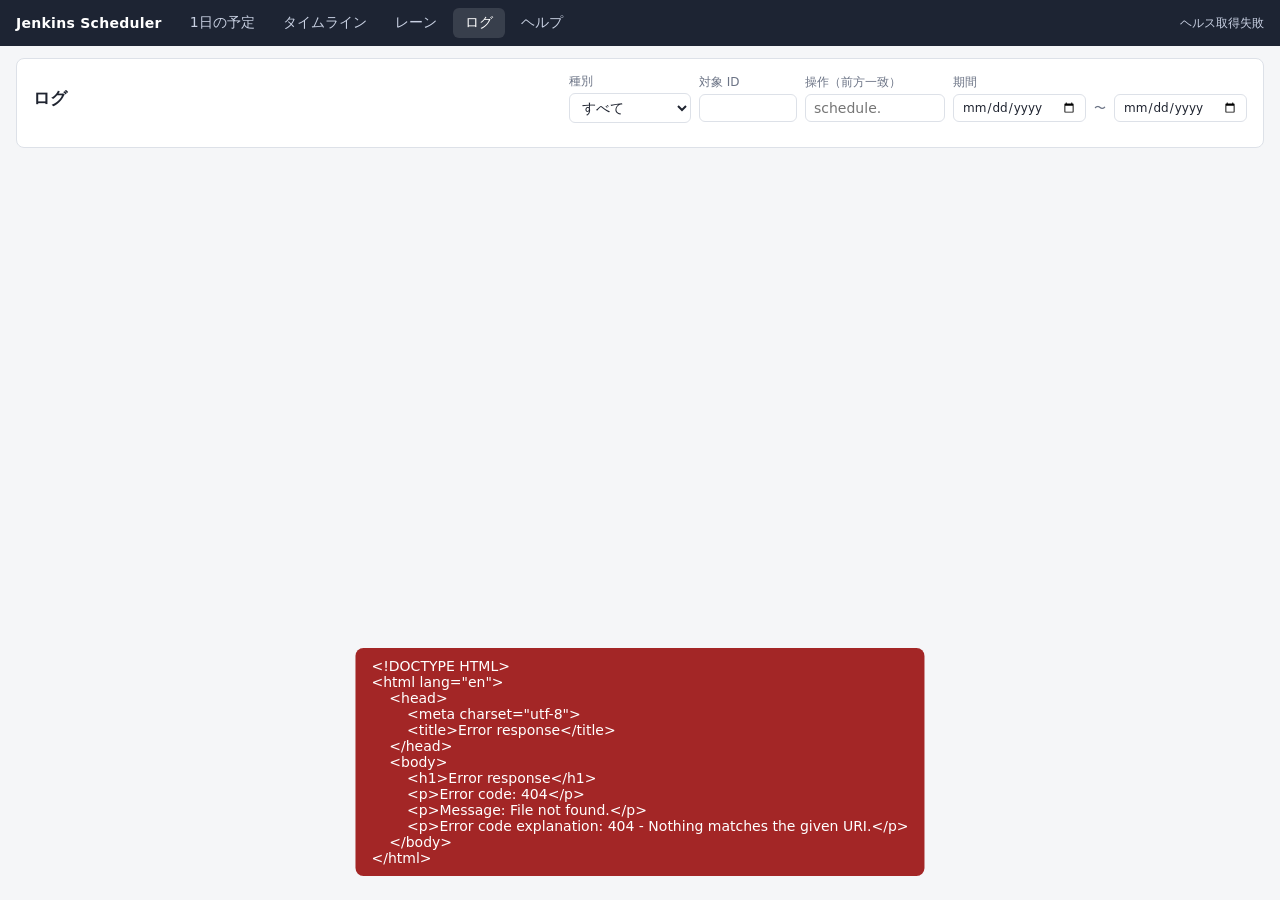
==== commit fe18e5e1: "「アイテム」の呼び名を「レーン」にする（全体） タイムラインの行（縦表示では列）を指す言葉として、向きに関係なく使える「レーン」にする。  Co-Authored-By: Claude Opus 5." ====
--- a/static/audit.html
+++ b/static/audit.html
@@ -17,7 +17,7 @@
               <option value="">すべて</option>
               <option value="schedule">スケジューラ</option>
               <option value="run">run</option>
-              <option value="target">アイテム</option>
+              <option value="target">レーン</option>
               <option value="category">カテゴリ</option>
               <option value="system">システム</option>
             </select>
--- a/static/app.css
+++ b/static/app.css
@@ -255,7 +255,6 @@
 .targets-table input[type=text] { width: 100%; min-width: 120px; }
 .targets-table input[type=color] { width: 32px; height: 26px; padding: 0; border: 1px solid var(--line); border-radius: 4px; background: #fff; }
 .cat-row { display: flex; align-items: center; gap: 8px; padding: 4px 0; }
-.cat-title td { background: #eef1f6; font-weight: 700; }
 .status-ok { color: var(--ok); }
 .status-err { color: var(--danger); }
 .status-warn { color: var(--warn); }
@@ -274,7 +273,7 @@
 .audit-table td:nth-child(-n+4) { white-space: nowrap; }
 .audit-table details.json summary { word-break: break-all; }
 
-/* アイテムの予定一覧 */
+/* レーンの予定一覧 */
 .vis-label.grp-target { cursor: pointer; }
 .vis-labelset .vis-label.vis-nested-group.grp-target:hover { background: var(--accent-weak); }
 .back-link { color: var(--muted); text-decoration: none; }
@@ -302,7 +301,7 @@
 .switch input:checked + .switch-track .switch-thumb { transform: translateX(14px); }
 .switch input:focus-visible + .switch-track { outline: 2px solid var(--accent); outline-offset: 2px; }
 
-/* ---- 縦表示（行=日付・列=アイテム） ---- */
+/* ---- 縦表示（行=日付・列=レーン） ---- */
 #vgrid { background: var(--panel); border: 1px solid var(--line); border-radius: 8px; overflow: auto; user-select: none; }
 .v-table { border-collapse: separate; border-spacing: 0; min-width: 100%; font-size: 12px; }
 .v-table thead th { position: sticky; background: #f3f5f9; z-index: 3; border-bottom: 1px solid var(--line); font-weight: 600; white-space: nowrap; }
@@ -362,9 +361,10 @@
 .v-run:hover { outline: 1px solid var(--c); }
 .v-more { font-size: 11px; color: var(--accent); cursor: pointer; padding: 0 3px; }
 
-/* テキストのアイテム */
+/* テキストのレーン */
 .kind-tag { display: inline-block; font-family: inherit; font-size: 11px; padding: 0 6px; border-radius: 4px; background: #eef0f4; color: var(--muted); }
 .kind-tag.memo { background: #f3eefb; color: #6b4fa0; }
+.kind-tag.jenkins { background: #e8f0fb; color: #2f5d94; white-space: nowrap; }
 .memo-icon { font-size: 11px; margin-left: 2px; }
 /* 予定: 付箋のような見た目。過ぎた予定は薄く */
 .vis-item.sched.memo { border-style: solid; border-width: 1px; border-left-width: 4px; background: color-mix(in srgb, var(--c) 10%, #fffdf3); }
@@ -373,7 +373,7 @@
 .v-label.memo { background: color-mix(in srgb, var(--c, #8a94a6) 10%, #fffdf3); font-weight: 500; }
 .v-stripe.memo { width: 5px; opacity: .7; }
 
-/* 警告・エラーのあるアイテムの行（横表示の行見出しと行全体、縦表示の列見出し、アイテム一覧の行） */
+/* 警告・エラーのあるレーンの行（横表示の行見出しと行全体、縦表示の列見出し、レーン一覧の行） */
 .vis-label.grp-target.alert-warning, .v-item-head.alert-warning, .targets-table tr.alert-warning td, .schedule-table tr.alert-warning > td {
   background: repeating-linear-gradient(-45deg, #fff4cd 0 6px, #ffeaa8 6px 12px) !important;
 }
@@ -445,11 +445,6 @@
 .color-other { display: flex; align-items: center; gap: 8px; margin-top: 10px; font-size: 12px; color: var(--muted); cursor: pointer; }
 .color-other .color-native { width: 28px; height: 22px; padding: 0; border: 1px solid var(--line); border-radius: 4px; background: #fff; }
 
-/* アイテム一覧: カテゴリの下のアイテムを字下げして、どのカテゴリに属するか分かるようにする */
-.targets-table tbody tr.cat-title td { padding-left: 10px; border-top: 2px solid #d5dae3; }
-.targets-table tbody tr:not(.cat-title) td:first-child { padding-left: 34px; box-shadow: inset 18px 0 0 #fff, inset 20px 0 0 #c9d1de; }
-.targets-table tbody tr.alert-warning:not(.cat-title) td:first-child,
-.targets-table tbody tr.alert-error:not(.cat-title) td:first-child { box-shadow: inset 20px 0 0 rgba(255,255,255,.75), inset 22px 0 0 #c9d1de; }
 
 /* 凡例で状態ごとに丸の表示を切り替える */
 .legend-toggle { border: 1px solid transparent; background: transparent; font: inherit; color: inherit; padding: 1px 6px; border-radius: 10px; cursor: pointer; }
@@ -523,7 +518,7 @@
 .cal-day.selected.has-memo::after { background: #fff; }
 @media (max-width: 600px) { .day-cal { width: 100%; } }
 
-/* アイテム画面: スケジューラ一覧 */
+/* レーン画面: スケジューラ一覧 */
 .schedule-table .swatch.inline { display: inline-block; margin-right: 6px; vertical-align: -1px; }
 .schedule-table td { white-space: nowrap; }
 .schedule-table .warn-list { display: inline-flex; flex-wrap: wrap; gap: 4px 10px; }
@@ -534,9 +529,19 @@
 body.embed main { position: absolute; left: -10000px; top: 0; width: 1200px; visibility: hidden; } /* タイムラインは裏で動かすが見せない */
 body.embed .panel { position: static; width: auto; border: none; box-shadow: none; padding: 12px 18px 24px; }
 
-/* アイテム画面: スケジューラの詳細を出すモーダル */
+/* レーン画面: スケジューラの詳細を出すモーダル */
 .modal.modal-wide { width: min(860px, 100%); }
 .modal.modal-wide .modal-body { padding: 0; max-height: none; overflow: hidden; }
 .modal.modal-wide .modal-header { display: none; } /* 見出しと × は中のパネルのものを使う */
 .modal.modal-wide { overflow: hidden; }
 .schedule-frame { display: block; width: 100%; height: calc(100vh - 120px); border: 0; }
+
+.link-btn { border: none; background: none; padding: 0; color: var(--accent); cursor: pointer; font: inherit; white-space: nowrap; }
+.link-btn:hover { text-decoration: underline; }
+.link-btn.small { font-size: 12px; }
+
+/* レーン画面の上部: カテゴリ › レーン › スケジューラ の構成 */
+.tree-steps { display: flex; align-items: center; flex-wrap: wrap; gap: 6px; margin: 0 0 10px; font-size: 13px; }
+.tree-steps a { font-weight: 600; text-decoration: none; }
+.tree-steps a:hover { text-decoration: underline; }
+.tree-sep { color: var(--muted); }
